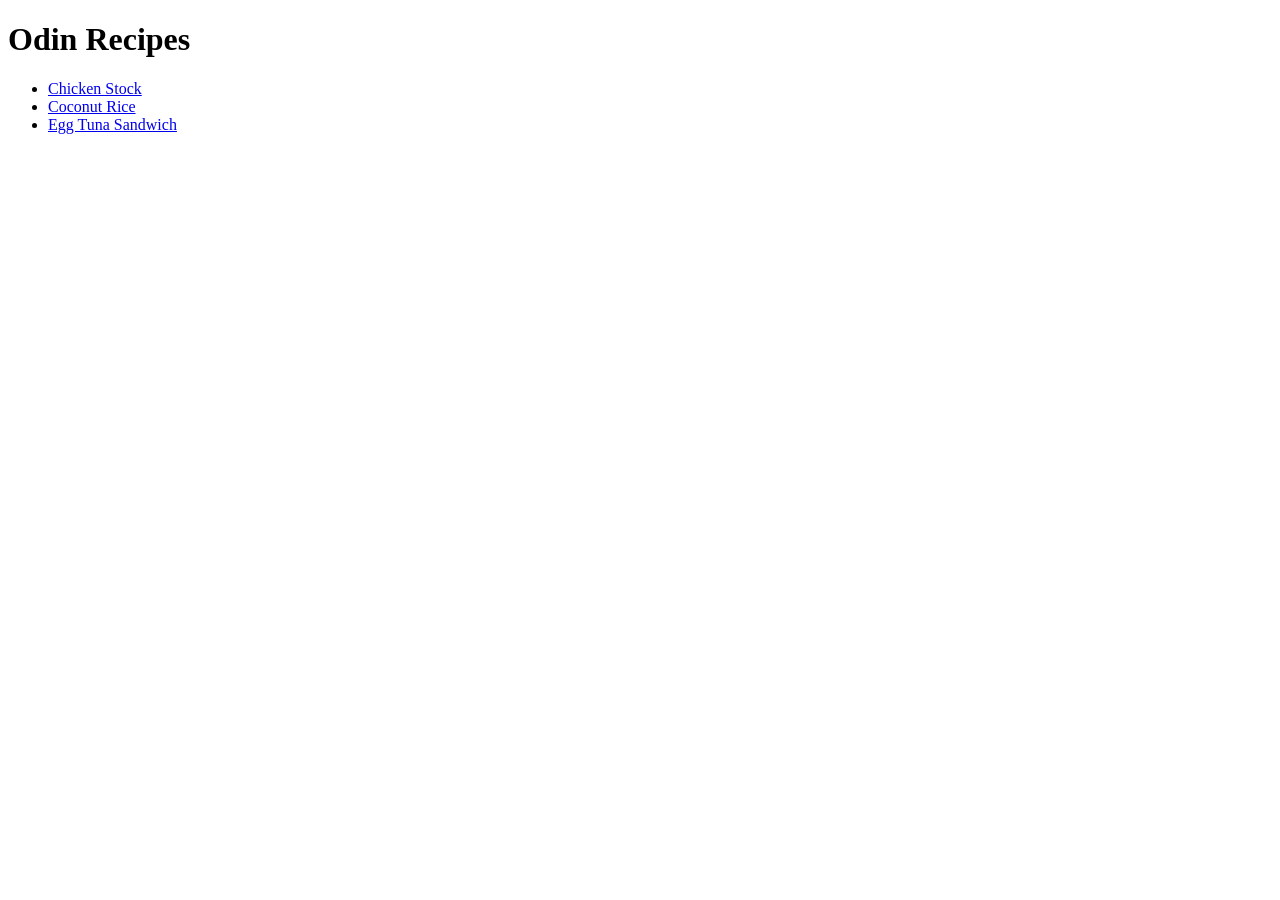
==== index.html @ fa6b5d7a "Add index page with recipe links Add link to chicken stock, coconut rice and egg tuna sandwich" ====
<!doctype html>
<html lang="en">
  <head>
    <meta charset="UTF-8" />
    <meta name="viewport" content="width=device-width, initial-scale=1.0" />
    <title>Odin Recipes</title>
  </head>
  <body>
    <h1>Odin Recipes</h1>
    <ul>
      <li><a href="recipes/chicken-stock.html">Chicken Stock</a></li>
      <li><a href="recipes/coconut-rice.html">Coconut Rice</a></li>
      <li><a href="recipes/egg-tuna-sandwich.html">Egg Tuna Sandwich</a></li>
    </ul>
  </body>
</html>
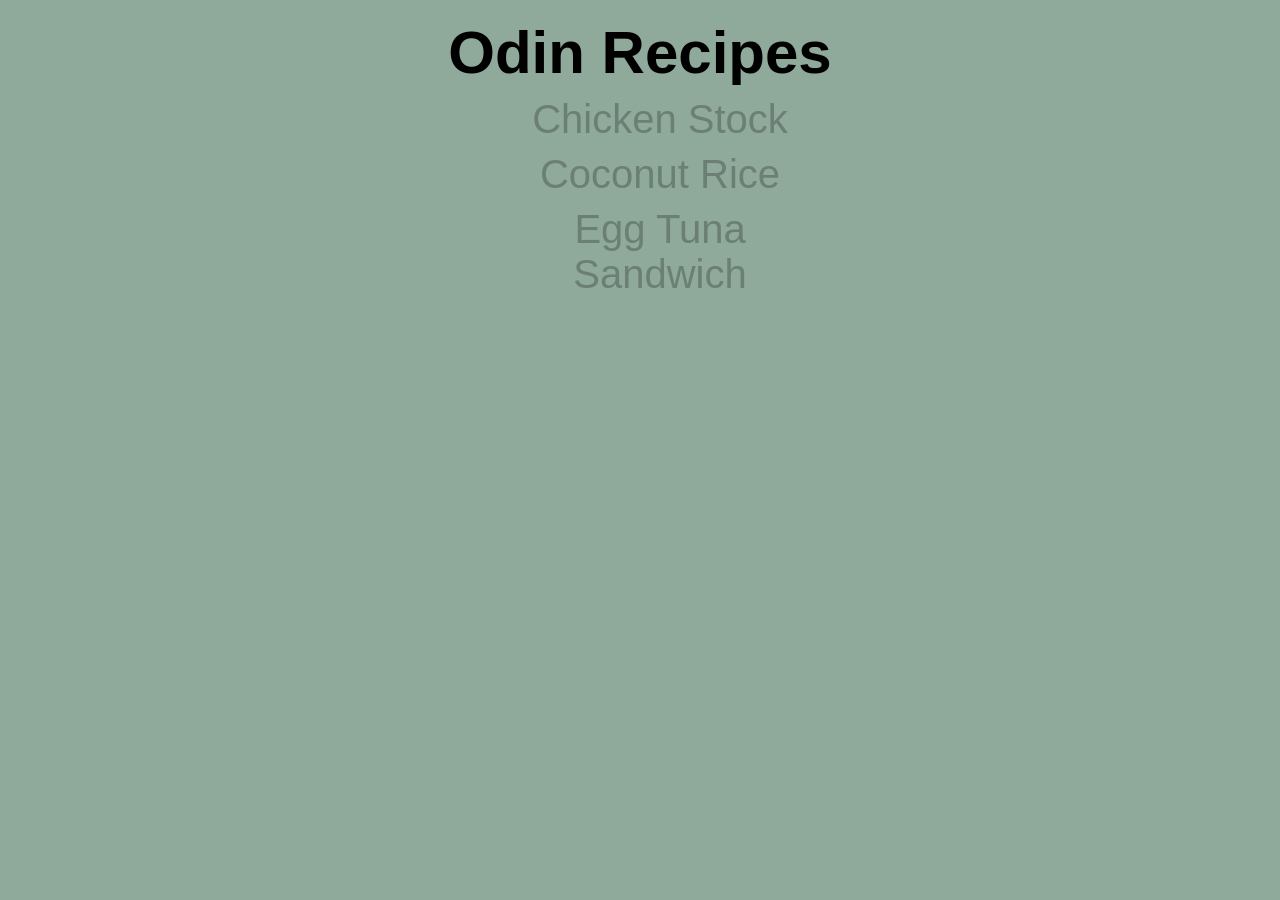
==== commit 35bc49f3: "Add stylesheet and wrapper containers to all pages Wrap the body content of the index and three reci" ====
--- a/index.html
+++ b/index.html
@@ -4,13 +4,16 @@
     <meta charset="UTF-8" />
     <meta name="viewport" content="width=device-width, initial-scale=1.0" />
     <title>Odin Recipes</title>
+    <link rel="stylesheet" href="styles.css" />
   </head>
   <body>
-    <h1>Odin Recipes</h1>
-    <ul>
-      <li><a href="recipes/chicken-stock.html">Chicken Stock</a></li>
-      <li><a href="recipes/coconut-rice.html">Coconut Rice</a></li>
-      <li><a href="recipes/egg-tuna-sandwich.html">Egg Tuna Sandwich</a></li>
-    </ul>
+    <div class="index-content-container">
+      <h1>Odin Recipes</h1>
+      <ul>
+        <li><a href="recipes/chicken-stock.html">Chicken Stock</a></li>
+        <li><a href="recipes/coconut-rice.html">Coconut Rice</a></li>
+        <li><a href="recipes/egg-tuna-sandwich.html">Egg Tuna Sandwich</a></li>
+      </ul>
+    </div>
   </body>
 </html>
--- a/styles.css
+++ b/styles.css
@@ -0,0 +1,74 @@
+* {
+  box-sizing: border-box;
+  margin: 0;
+  list-style: none;
+  text-decoration: none;
+  font-family: "Franklin Gothic Medium", "Arial Narrow", Arial, sans-serif;
+}
+
+body {
+  background-color: rgba(88, 128, 106, 0.671);
+}
+
+a {
+  color: rgba(0, 0, 0, 0.247);
+}
+
+a:hover {
+  color: aliceblue;
+}
+
+a:active {
+  color: rgb(91, 124, 185);
+}
+
+.index-content-container {
+  width: 400px;
+  height: fit-content;
+  margin: 0 auto;
+  margin-top: 10px;
+  text-align: center;
+  padding: 8px;
+}
+
+.index-content-container h1 {
+  font-size: 60px;
+}
+
+.index-content-container ul {
+  margin-top: 10px;
+  font-size: 40px;
+}
+
+.index-content-container a {
+  display: block;
+  margin: 10px auto;
+}
+
+.recipe-content-container {
+  height: fit-content;
+  width: fit-content;
+  padding: 8px;
+}
+
+.recipe-content-container h1,
+.recipe-content-container h2 {
+  font-size: 30px;
+  color: rgb(0, 0, 0);
+}
+
+.recipe-content-container ul,
+.recipe-content-container ol,
+.recipe-content-container p {
+  font-size: 20px;
+  color: rgba(0, 0, 0, 0.712);
+}
+
+.recipe-content-container p {
+  font-size: 20px;
+}
+
+.home-link {
+  font-size: 25px;
+  color: black;
+}
